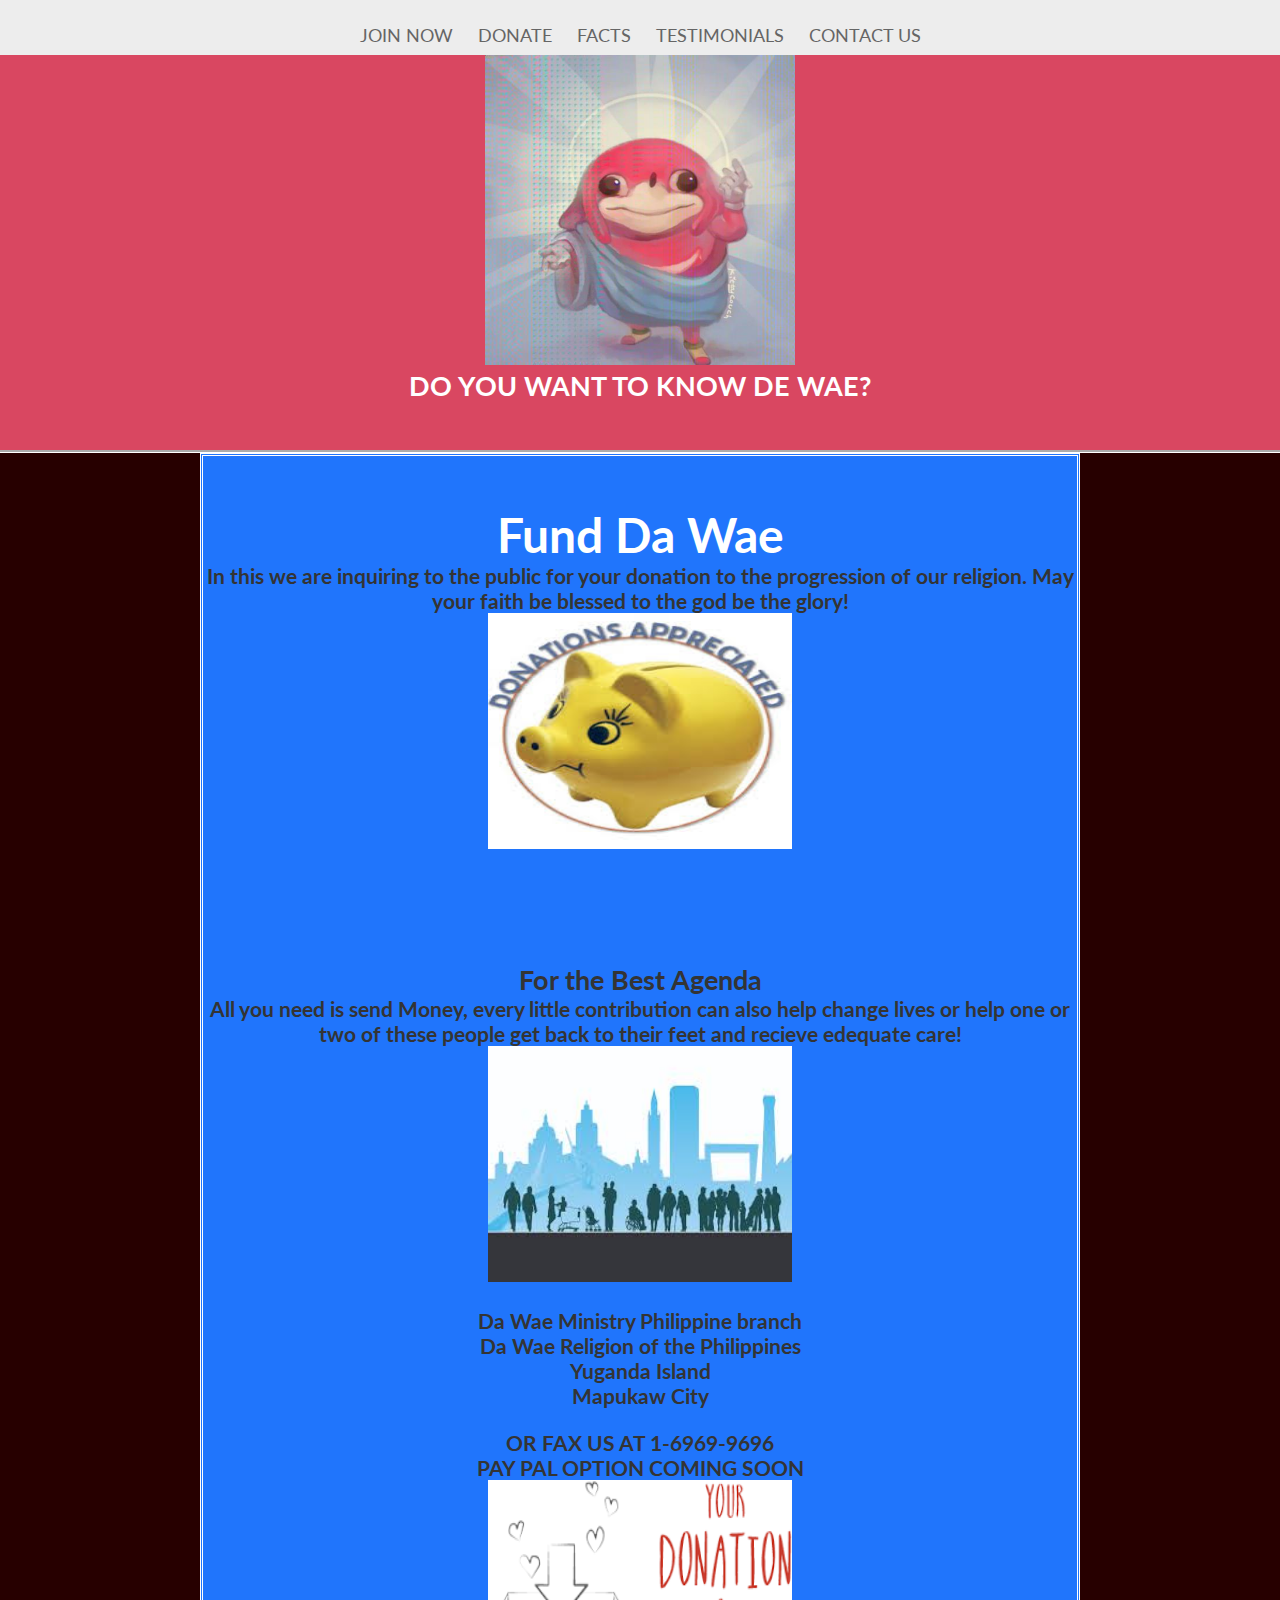
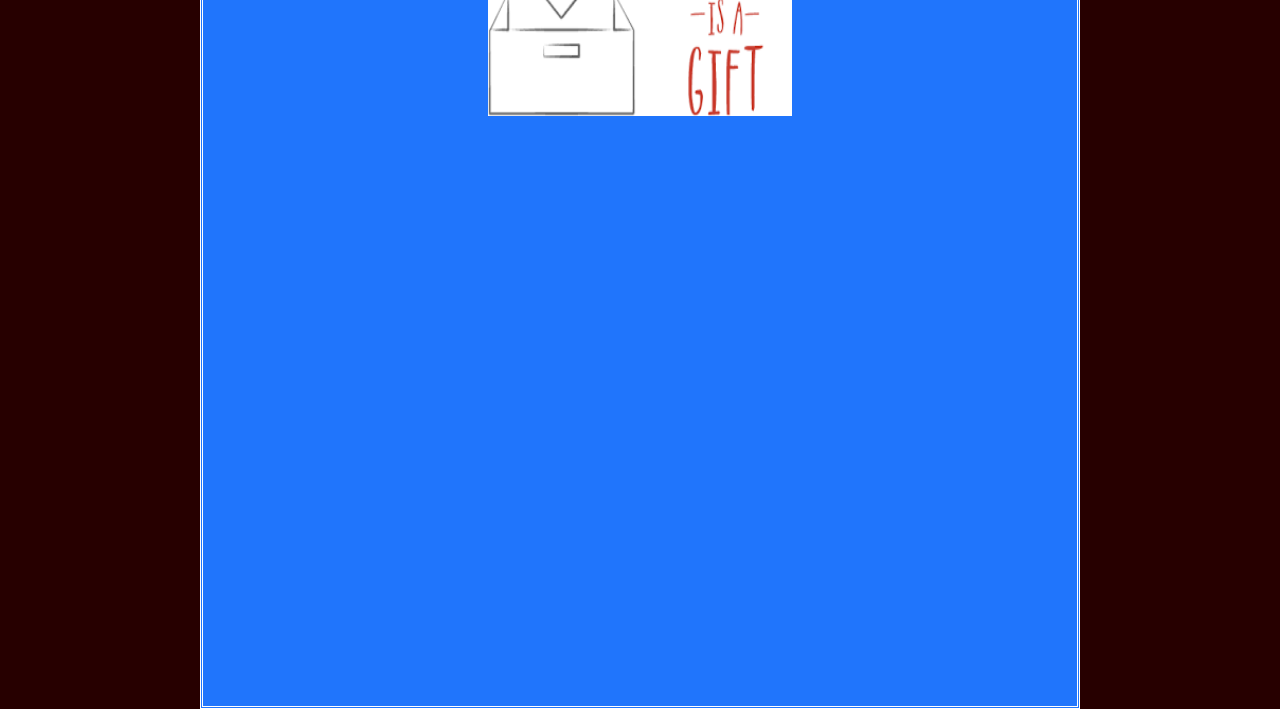
==== Donate.html @ cb115c9f "Valdez" ====
<!doctype html>
<html lang="en-US">
<head>
	<title>SHOW DE WAE</title>
	<link rel="stylesheet" type="text/css" href="main.css">
	<style>
		@import url('https://fonts.googleapis.com/css?family=Lato');
	</style>
</head>

<body>

<section id="screen1">
<nav>
		<ul>
			<li><a href="me">JOIN NOW</a></li>
			<li><a href="Donate.html">DONATE</a></li>
			<li><a href="me">FACTS</a></li>
			<li><a href="us">TESTIMONIALS</a></li>
			<li><a href="you">CONTACT US</a></li>
		</ul>
	</nav>

	
	<img src="logo.jpg" height="310" width="310">
	<h2>DO YOU WANT TO KNOW DE WAE?</h2>

</section>
	
<section id="screen2">
	<h1 Style = "color:white"> Fund Da Wae</h1>
	<h3>In this we are inquiring to the public for your donation to the progression of our religion. May your faith be blessed to the god be the glory!</h3>
	    <img src="DonationPic2.jpeg" class="img-rounded" alt="Cinque Terre" width="304" height="236"> 
	<br>
	<br>
	<br>
	<br>
	<br>
	<br>
    <h2>For the Best Agenda</h2>
	<h3>All you need is send Money, every little contribution can also help change lives or help one or two of these people get back to their feet and recieve edequate care! </h3>
    	    <img src="DonationPic3.jpeg" class="img-rounded" alt="Cinque Terre" width="304" height="236"> 

    <br>
    <br>
    <h3>Da Wae Ministry Philippine branch</h3>
    <h3>Da Wae Religion of the Philippines</h3>
    <h3>Yuganda Island</h3>
    <h3>Mapukaw City</h3>
    <br>
    <h3>OR FAX US AT 1-6969-9696</h3>
    <h3>PAY PAL OPTION COMING SOON</h3>
    <img src="DonationPic1.jpeg" class="img-rounded" alt="Cinque Terre" width="304" height="236"> 
</section>

<script type="text/javascript" src="http://ajax.googleapis.com/ajax/libs/jquery/1.10.2/jquery.min.js"></script>

<script>
   $(document).ready(function(){
	   $(window).bind('scroll', function() {
	   var navHeight = $( window ).height() - 100;
			 if ($(window).scrollTop() > navHeight) {
				 $('nav').addClass('fixed');
			 }
			 else {
				 $('nav').removeClass('fixed');
			 }
		});
	});
</script>

</body>
</html>
---- main.css ----
/*
Tutorial Name: Scroll To Top Then Fixed Navigation Effect With JQuery and CSS
Description: Create a sticky navigation bar that remains fixed to the top after scroll
Author: Stanislav Kostadinov
Author URI: http://stanislav.it
Version: 1.0.0 - 11.01.2014
*/

* {margin: 0; padding: 0;}

a {text-decoration: none;}

/* This class is added on scroll */
.fixed {
	position: fixed; 
	top: 0; 
	height: 70px; 
	z-index: 1;
}

body {
	color: #fff;
	font-family: 'Lato', sans-serif;
	font-size: 18px;
	text-align: center;
	max-width: 100%;
	min-width: 25%;
	background: #270000;
}


/* Font Face Settings */
@font-face {
    font-family: 'open-sans-bold';
	src: url('../fonts/open-sans/OpenSans-Bold.eot');
    src: url('../fonts/open-sans/OpenSans-Bold.eot?iefix') format('embedded-opentype'),
		 url('../fonts/open-sans/OpenSans-Bold.ttf');
    font-weight: normal;
}	

/* Navigation Settings */
nav {
	position: top;
	bottom: 50vh;
	width: 100%;
	height: 55px;
	background: #ededed;
}

nav li {
	display: inline-block;
	padding: 24px 10px;
}

nav li a {
	color: #656565;
	text-transform: uppercase;
}

/*section {
	height: 100vh;
}*/

/* Screens Settings */
#screen1 {	
	background: rgb(217,71,97);
	height: 50vh;
	border-top: 0px;
	border-left: 0px;
	border-right: 0px;
	border-style: groove;
	border-color: #ffffff;
}

#screen1 p {
	padding-top: 200px;
}

#screen2 {
	/*background: #0f2bff;*/
	background: #2075fc;
	height: 200vh;
	padding-top: 50px;
	margin-left: 200px;
	margin-right: 200px;
	border-style: double;
	border-color: #ffffff;
	color: #343434;
	}

#screen3 {
	background: #ffffff;
	height: 100%;
	width: 200px;
}

p{
	padding-left: 50px;
}
@media only screen and (max-width: 520px) {

	nav li {
		padding: 24px 4px;
	}

	nav li a {
		font-size: 14px;
	}

}

h1{
	font-size: 48px;	
}
.gtco-container {
  max-width: 1100px;
  position: relative;
  margin: 0 auto;
  padding-left: 15px;
  padding-right: 15px;
}
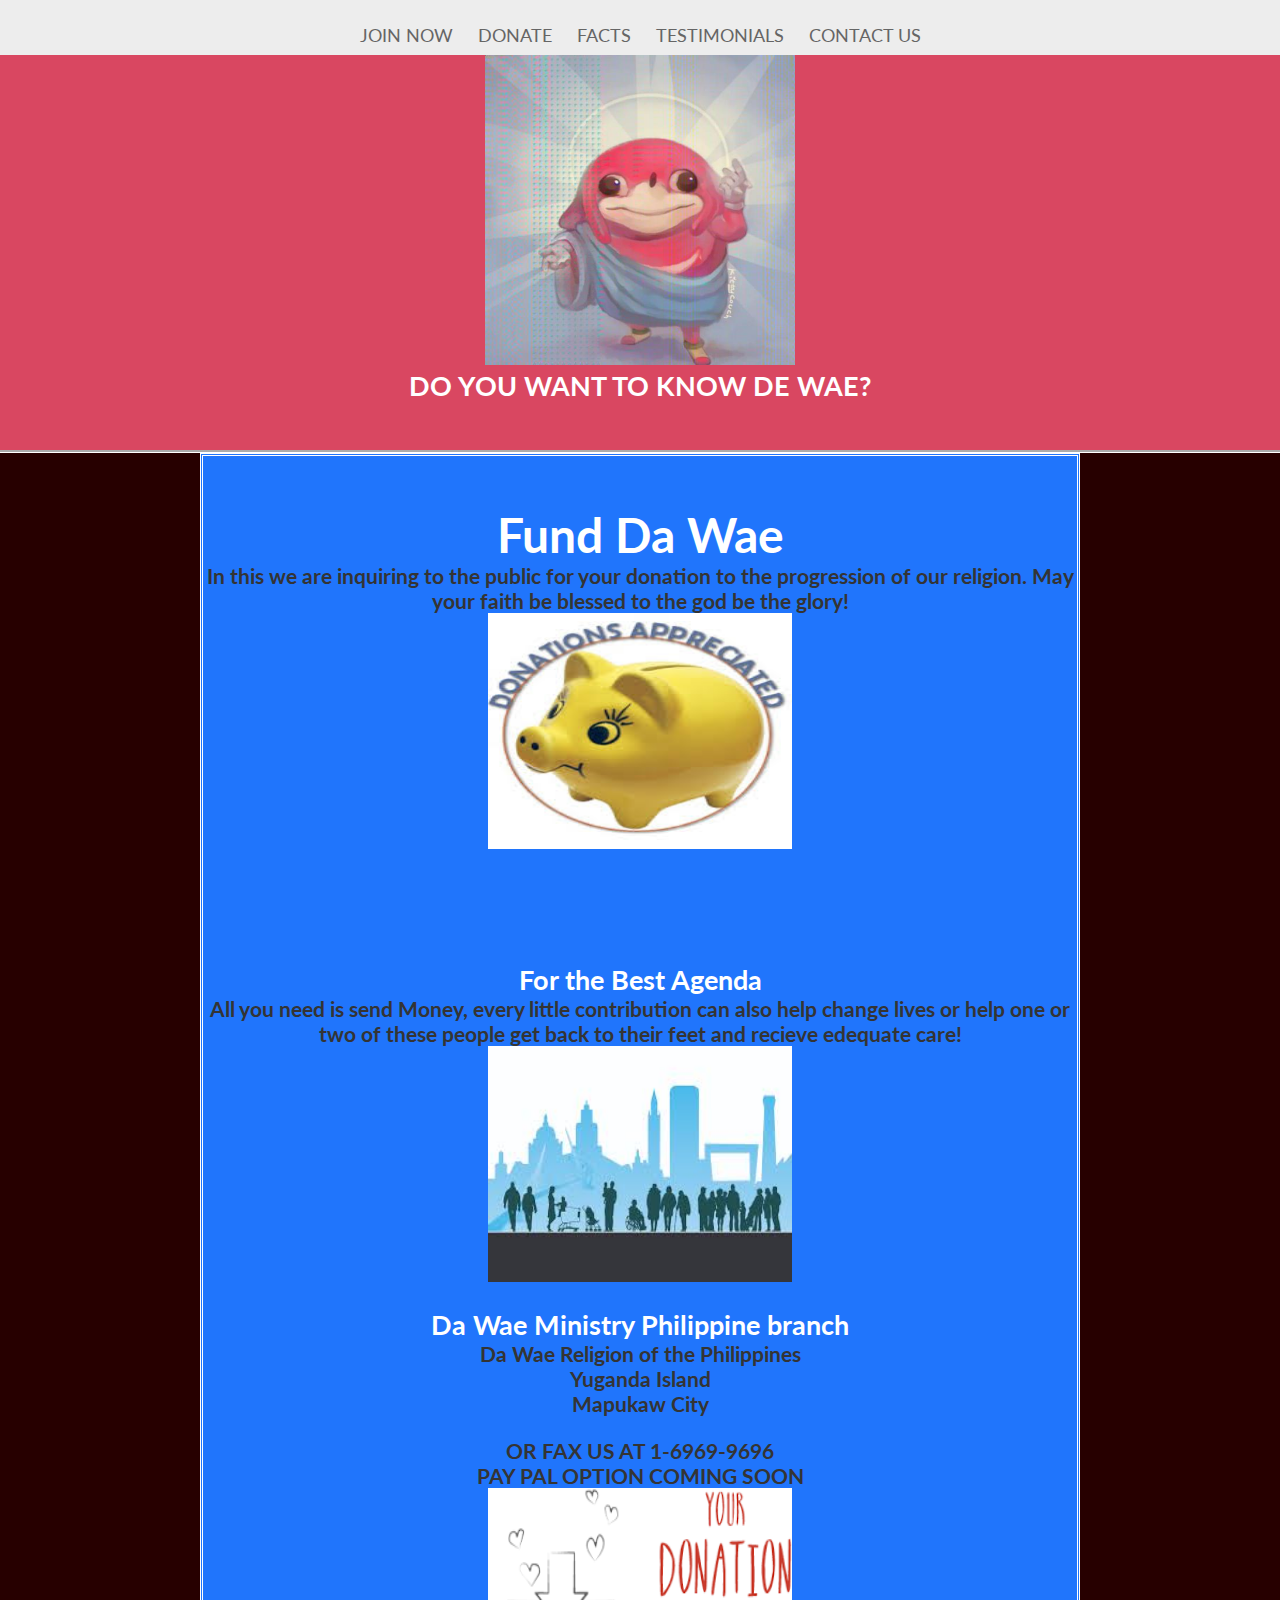
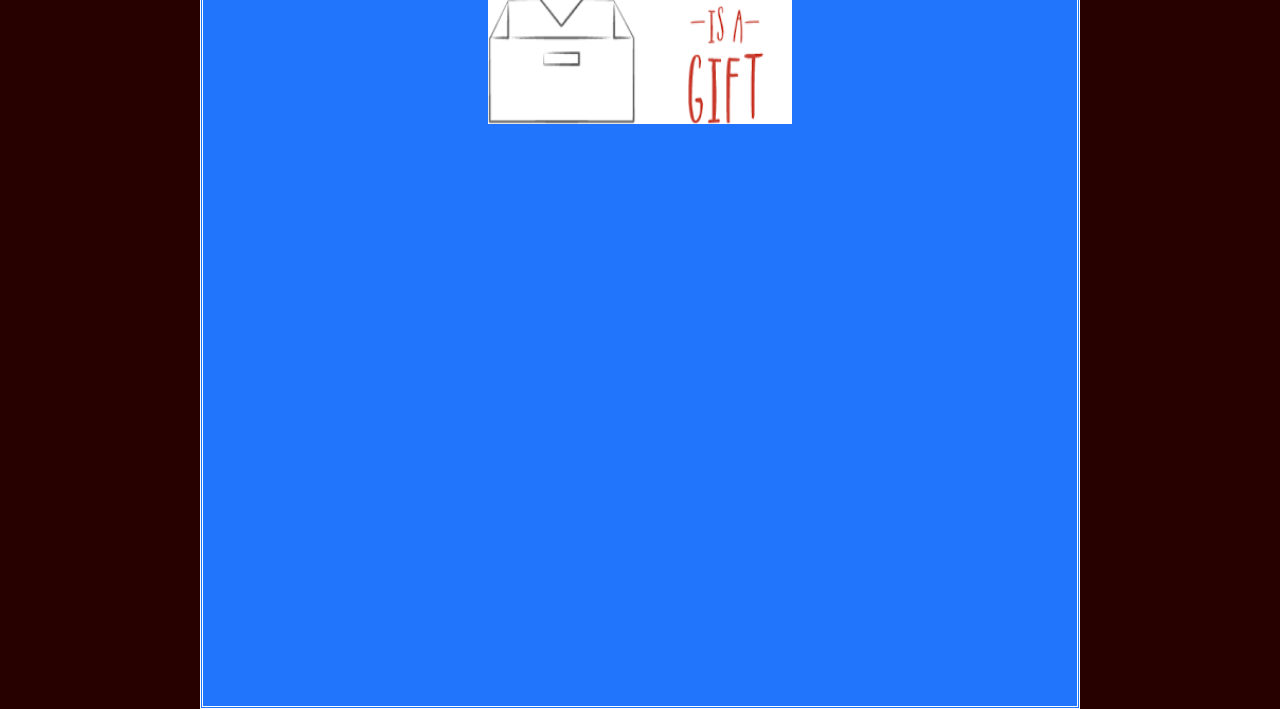
==== commit af0bb7be: "Valdez" ====
--- a/Donate.html
+++ b/Donate.html
@@ -13,10 +13,10 @@
 <section id="screen1">
 <nav>
 		<ul>
-			<li><a href="me">JOIN NOW</a></li>
+			<li><a href="index.html">JOIN NOW</a></li>
 			<li><a href="Donate.html">DONATE</a></li>
-			<li><a href="me">FACTS</a></li>
-			<li><a href="us">TESTIMONIALS</a></li>
+			<li><a href="facts.html">FACTS</a></li>
+			<li><a href="testimony.html">TESTIMONIALS</a></li>
 			<li><a href="you">CONTACT US</a></li>
 		</ul>
 	</nav>
@@ -37,13 +37,13 @@
 	<br>
 	<br>
 	<br>
-    <h2>For the Best Agenda</h2>
+    <h2 Style = "color:white">For the Best Agenda</h2>
 	<h3>All you need is send Money, every little contribution can also help change lives or help one or two of these people get back to their feet and recieve edequate care! </h3>
     	    <img src="DonationPic3.jpeg" class="img-rounded" alt="Cinque Terre" width="304" height="236"> 
 
     <br>
     <br>
-    <h3>Da Wae Ministry Philippine branch</h3>
+    <h2 Style = "color:white">Da Wae Ministry Philippine branch</h3>
     <h3>Da Wae Religion of the Philippines</h3>
     <h3>Yuganda Island</h3>
     <h3>Mapukaw City</h3>
